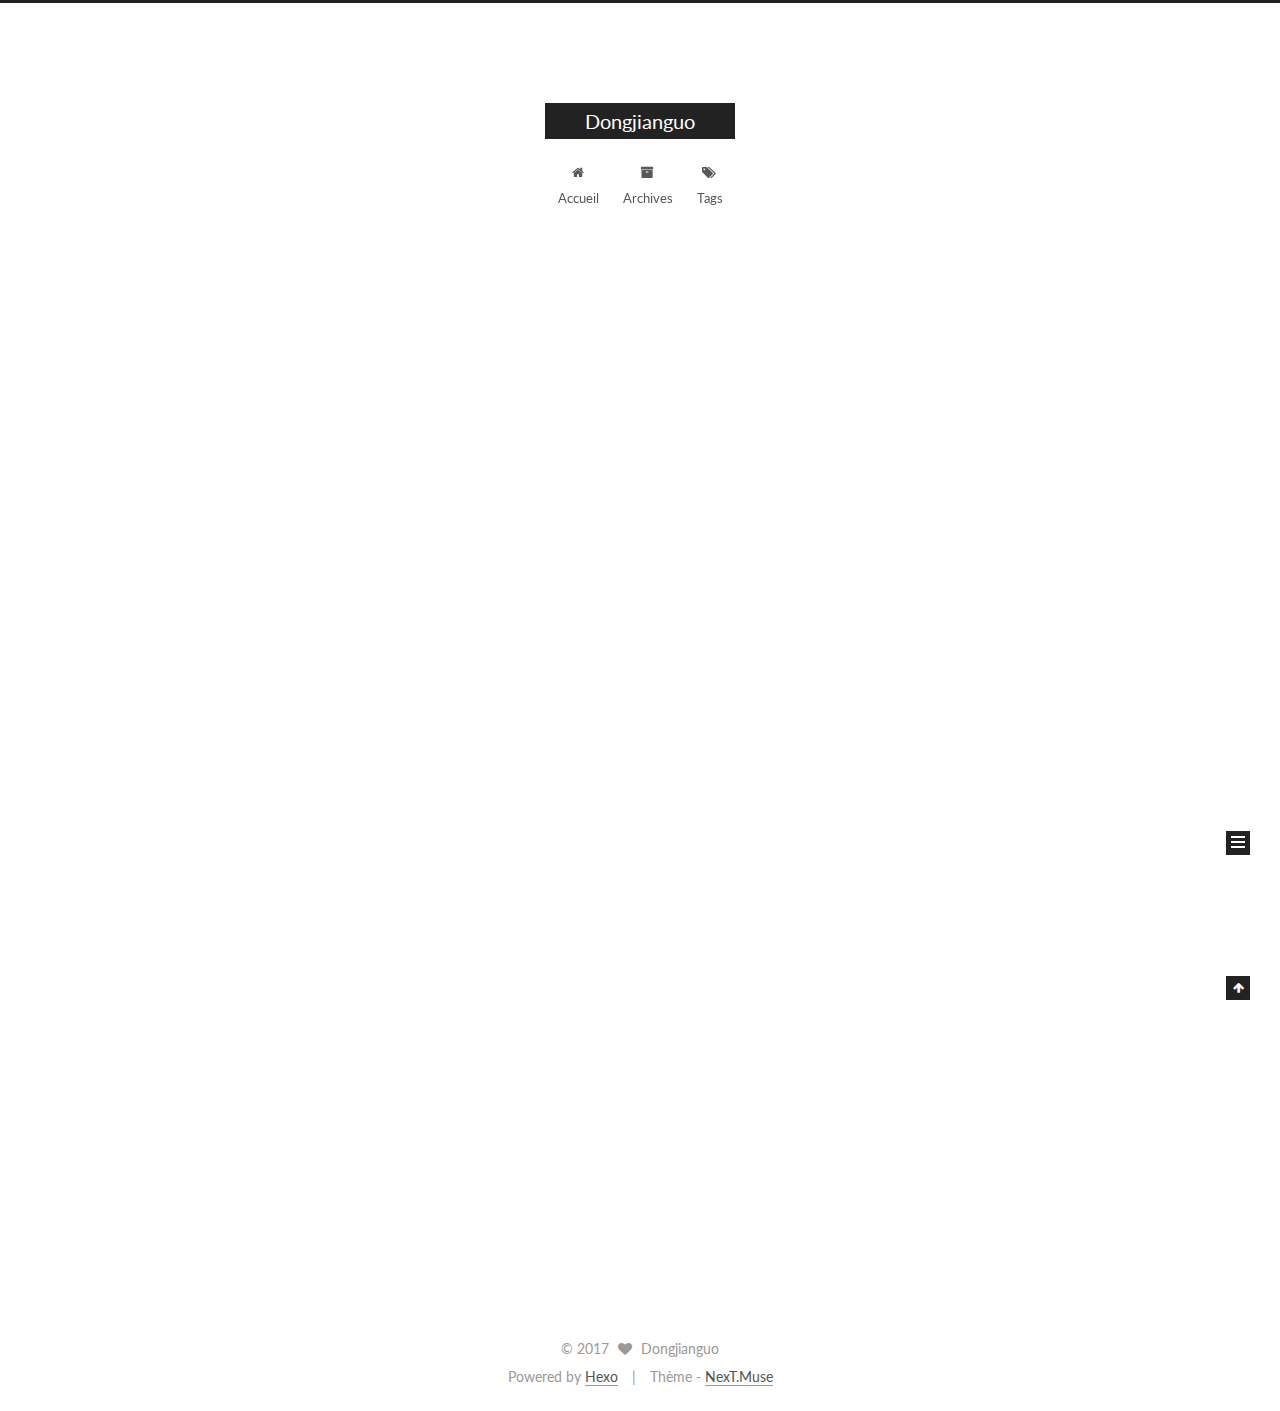
==== index.html @ 02bc2f1f "Site updated: 2017-12-22 10:39:16" ====
<!DOCTYPE html>



  


<html class="theme-next muse use-motion" lang="">
<head>
  <meta charset="UTF-8"/>
<meta http-equiv="X-UA-Compatible" content="IE=edge" />
<meta name="viewport" content="width=device-width, initial-scale=1, maximum-scale=1"/>
<meta name="theme-color" content="#222">









<meta http-equiv="Cache-Control" content="no-transform" />
<meta http-equiv="Cache-Control" content="no-siteapp" />















  
  
  <link href="/lib/fancybox/source/jquery.fancybox.css?v=2.1.5" rel="stylesheet" type="text/css" />




  
  
  
  

  
    
    
  

  

  

  

  

  
    
    
    <link href="//fonts.googleapis.com/css?family=Lato:300,300italic,400,400italic,700,700italic&subset=latin,latin-ext" rel="stylesheet" type="text/css">
  






<link href="/lib/font-awesome/css/font-awesome.min.css?v=4.6.2" rel="stylesheet" type="text/css" />

<link href="/css/main.css?v=5.1.2" rel="stylesheet" type="text/css" />


  <meta name="keywords" content="Hexo, NexT" />








  <link rel="shortcut icon" type="image/x-icon" href="/favicon.ico?v=5.1.2" />






<meta property="og:type" content="website">
<meta property="og:title" content="Dongjianguo">
<meta property="og:url" content="http://yoursite.com/index.html">
<meta property="og:site_name" content="Dongjianguo">
<meta name="twitter:card" content="summary">
<meta name="twitter:title" content="Dongjianguo">



<script type="text/javascript" id="hexo.configurations">
  var NexT = window.NexT || {};
  var CONFIG = {
    root: '/',
    scheme: 'Muse',
    sidebar: {"position":"left","display":"post","offset":12,"offset_float":12,"b2t":false,"scrollpercent":false,"onmobile":false},
    fancybox: true,
    tabs: true,
    motion: true,
    duoshuo: {
      userId: '0',
      author: 'Author'
    },
    algolia: {
      applicationID: '',
      apiKey: '',
      indexName: '',
      hits: {"per_page":10},
      labels: {"input_placeholder":"Search for Posts","hits_empty":"We didn't find any results for the search: ${query}","hits_stats":"${hits} results found in ${time} ms"}
    }
  };
</script>



  <link rel="canonical" href="http://yoursite.com/"/>





  <title>Dongjianguo</title>
  














</head>

<body itemscope itemtype="http://schema.org/WebPage" lang="">

  
  
    
  

  <div class="container sidebar-position-left 
   page-home 
 ">
    <div class="headband"></div>

    <header id="header" class="header" itemscope itemtype="http://schema.org/WPHeader">
      <div class="header-inner"><div class="site-brand-wrapper">
  <div class="site-meta ">
    

    <div class="custom-logo-site-title">
      <a href="/"  class="brand" rel="start">
        <span class="logo-line-before"><i></i></span>
        <span class="site-title">Dongjianguo</span>
        <span class="logo-line-after"><i></i></span>
      </a>
    </div>
      
        <p class="site-subtitle"></p>
      
  </div>

  <div class="site-nav-toggle">
    <button>
      <span class="btn-bar"></span>
      <span class="btn-bar"></span>
      <span class="btn-bar"></span>
    </button>
  </div>
</div>

<nav class="site-nav">
  

  
    <ul id="menu" class="menu">
      
        
        <li class="menu-item menu-item-home">
          <a href="/" rel="section">
            
              <i class="menu-item-icon fa fa-fw fa-home"></i> <br />
            
            Accueil
          </a>
        </li>
      
        
        <li class="menu-item menu-item-archives">
          <a href="/archives/" rel="section">
            
              <i class="menu-item-icon fa fa-fw fa-archive"></i> <br />
            
            Archives
          </a>
        </li>
      
        
        <li class="menu-item menu-item-tags">
          <a href="/tags/" rel="section">
            
              <i class="menu-item-icon fa fa-fw fa-tags"></i> <br />
            
            Tags
          </a>
        </li>
      

      
    </ul>
  

  
</nav>



 </div>
    </header>

    <main id="main" class="main">
      <div class="main-inner">
        <div class="content-wrap">
          <div id="content" class="content">
            
  <section id="posts" class="posts-expand">
    
      

  

  
  
  

  <article class="post post-type-normal" itemscope itemtype="http://schema.org/Article">
  
  
  
  <div class="post-block">
    <link itemprop="mainEntityOfPage" href="http://yoursite.com/2017/12/22/hello-world/">

    <span hidden itemprop="author" itemscope itemtype="http://schema.org/Person">
      <meta itemprop="name" content="Dongjianguo">
      <meta itemprop="description" content="">
      <meta itemprop="image" content="/images/avatar.gif">
    </span>

    <span hidden itemprop="publisher" itemscope itemtype="http://schema.org/Organization">
      <meta itemprop="name" content="Dongjianguo">
    </span>

    
      <header class="post-header">

        
        
          <h1 class="post-title" itemprop="name headline">
                
                <a class="post-title-link" href="/2017/12/22/hello-world/" itemprop="url">Hello World</a></h1>
        

        <div class="post-meta">
          <span class="post-time">
            
              <span class="post-meta-item-icon">
                <i class="fa fa-calendar-o"></i>
              </span>
              
                <span class="post-meta-item-text">Posté le</span>
              
              <time title="Post created" itemprop="dateCreated datePublished" datetime="2017-12-22T10:33:02+08:00">
                2017-12-22
              </time>
            

            

            
          </span>

          

          
            
          

          
          

          

          

          

        </div>
      </header>
    

    
    
    
    <div class="post-body" itemprop="articleBody">

      
      

      
        
          
            <p>Welcome to <a href="https://hexo.io/" target="_blank" rel="noopener">Hexo</a>! This is your very first post. Check <a href="https://hexo.io/docs/" target="_blank" rel="noopener">documentation</a> for more info. If you get any problems when using Hexo, you can find the answer in <a href="https://hexo.io/docs/troubleshooting.html" target="_blank" rel="noopener">troubleshooting</a> or you can ask me on <a href="https://github.com/hexojs/hexo/issues" target="_blank" rel="noopener">GitHub</a>.</p>
<h2 id="Quick-Start"><a href="#Quick-Start" class="headerlink" title="Quick Start"></a>Quick Start</h2><h3 id="Create-a-new-post"><a href="#Create-a-new-post" class="headerlink" title="Create a new post"></a>Create a new post</h3><figure class="highlight bash"><table><tr><td class="gutter"><pre><span class="line">1</span><br></pre></td><td class="code"><pre><span class="line">$ hexo new <span class="string">"My New Post"</span></span><br></pre></td></tr></table></figure>
<p>More info: <a href="https://hexo.io/docs/writing.html" target="_blank" rel="noopener">Writing</a></p>
<h3 id="Run-server"><a href="#Run-server" class="headerlink" title="Run server"></a>Run server</h3><figure class="highlight bash"><table><tr><td class="gutter"><pre><span class="line">1</span><br></pre></td><td class="code"><pre><span class="line">$ hexo server</span><br></pre></td></tr></table></figure>
<p>More info: <a href="https://hexo.io/docs/server.html" target="_blank" rel="noopener">Server</a></p>
<h3 id="Generate-static-files"><a href="#Generate-static-files" class="headerlink" title="Generate static files"></a>Generate static files</h3><figure class="highlight bash"><table><tr><td class="gutter"><pre><span class="line">1</span><br></pre></td><td class="code"><pre><span class="line">$ hexo generate</span><br></pre></td></tr></table></figure>
<p>More info: <a href="https://hexo.io/docs/generating.html" target="_blank" rel="noopener">Generating</a></p>
<h3 id="Deploy-to-remote-sites"><a href="#Deploy-to-remote-sites" class="headerlink" title="Deploy to remote sites"></a>Deploy to remote sites</h3><figure class="highlight bash"><table><tr><td class="gutter"><pre><span class="line">1</span><br></pre></td><td class="code"><pre><span class="line">$ hexo deploy</span><br></pre></td></tr></table></figure>
<p>More info: <a href="https://hexo.io/docs/deployment.html" target="_blank" rel="noopener">Deployment</a></p>

          
        
      
    </div>
    
    
    

    

    

    

    <footer class="post-footer">
      

      

      

      
      
        <div class="post-eof"></div>
      
    </footer>
  </div>
  
  
  
  </article>


    
  </section>

  


          </div>
          


          

        </div>
        
          
  
  <div class="sidebar-toggle">
    <div class="sidebar-toggle-line-wrap">
      <span class="sidebar-toggle-line sidebar-toggle-line-first"></span>
      <span class="sidebar-toggle-line sidebar-toggle-line-middle"></span>
      <span class="sidebar-toggle-line sidebar-toggle-line-last"></span>
    </div>
  </div>

  <aside id="sidebar" class="sidebar">
    
    <div class="sidebar-inner">

      

      

      <section class="site-overview sidebar-panel sidebar-panel-active">
        <div class="site-author motion-element" itemprop="author" itemscope itemtype="http://schema.org/Person">
          <img class="site-author-image" itemprop="image"
               src="/images/avatar.gif"
               alt="Dongjianguo" />
          <p class="site-author-name" itemprop="name">Dongjianguo</p>
           
              <p class="site-description motion-element" itemprop="description"></p>
          
        </div>
        <nav class="site-state motion-element">

          
            <div class="site-state-item site-state-posts">
              <a href="/archives/">
                <span class="site-state-item-count">1</span>
                <span class="site-state-item-name">articles</span>
              </a>
            </div>
          

          

          

        </nav>

        

        <div class="links-of-author motion-element">
          
        </div>

        
        

        
        

        


      </section>

      

      

    </div>
  </aside>


        
      </div>
    </main>

    <footer id="footer" class="footer">
      <div class="footer-inner">
        <div class="copyright" >
  
  &copy; 
  <span itemprop="copyrightYear">2017</span>
  <span class="with-love">
    <i class="fa fa-heart"></i>
  </span>
  <span class="author" itemprop="copyrightHolder">Dongjianguo</span>
</div>


<div class="powered-by">
  Powered by <a class="theme-link" href="https://hexo.io">Hexo</a>
</div>

<div class="theme-info">
  Thème -
  <a class="theme-link" href="https://github.com/iissnan/hexo-theme-next">
    NexT.Muse
  </a>
</div>


        

        
      </div>
    </footer>

    
      <div class="back-to-top">
        <i class="fa fa-arrow-up"></i>
        
      </div>
    

  </div>

  

<script type="text/javascript">
  if (Object.prototype.toString.call(window.Promise) !== '[object Function]') {
    window.Promise = null;
  }
</script>









  












  
  <script type="text/javascript" src="/lib/jquery/index.js?v=2.1.3"></script>

  
  <script type="text/javascript" src="/lib/fastclick/lib/fastclick.min.js?v=1.0.6"></script>

  
  <script type="text/javascript" src="/lib/jquery_lazyload/jquery.lazyload.js?v=1.9.7"></script>

  
  <script type="text/javascript" src="/lib/velocity/velocity.min.js?v=1.2.1"></script>

  
  <script type="text/javascript" src="/lib/velocity/velocity.ui.min.js?v=1.2.1"></script>

  
  <script type="text/javascript" src="/lib/fancybox/source/jquery.fancybox.pack.js?v=2.1.5"></script>


  


  <script type="text/javascript" src="/js/src/utils.js?v=5.1.2"></script>

  <script type="text/javascript" src="/js/src/motion.js?v=5.1.2"></script>



  
  

  
    <script type="text/javascript" src="/js/src/scrollspy.js?v=5.1.2"></script>
<script type="text/javascript" src="/js/src/post-details.js?v=5.1.2"></script>

  

  


  <script type="text/javascript" src="/js/src/bootstrap.js?v=5.1.2"></script>



  


  




	





  





  






  





  

  

  

  

  

  

</body>
</html>
---- css/main.css ----
/* normalize.css v3.0.2 | MIT License | git.io/normalize */
html {
  font-family: sans-serif; /* 1 */
  -ms-text-size-adjust: 100%; /* 2 */
  -webkit-text-size-adjust: 100%; /* 2 */
}
body {
  margin: 0;
}
article,
aside,
details,
figcaption,
figure,
footer,
header,
hgroup,
main,
menu,
nav,
section,
summary {
  display: block;
}
audio,
canvas,
progress,
video {
  display: inline-block; /* 1 */
  vertical-align: baseline; /* 2 */
}
audio:not([controls]) {
  display: none;
  height: 0;
}
[hidden],
template {
  display: none;
}
a {
  background-color: transparent;
}
a:active,
a:hover {
  outline: 0;
}
abbr[title] {
  border-bottom: 1px dotted;
}
b,
strong {
  font-weight: bold;
}
dfn {
  font-style: italic;
}
h1 {
  font-size: 2em;
  margin: 0.67em 0;
}
mark {
  background: #ff0;
  color: #000;
}
small {
  font-size: 80%;
}
sub,
sup {
  font-size: 75%;
  line-height: 0;
  position: relative;
  vertical-align: baseline;
}
sup {
  top: -0.5em;
}
sub {
  bottom: -0.25em;
}
img {
  border: 0;
}
svg:not(:root) {
  overflow: hidden;
}
figure {
  margin: 1em 40px;
}
hr {
  -moz-box-sizing: content-box;
  box-sizing: content-box;
  height: 0;
}
pre {
  overflow: auto;
}
code,
kbd,
pre,
samp {
  font-family: monospace, monospace;
  font-size: 1em;
}
button,
input,
optgroup,
select,
textarea {
  color: inherit; /* 1 */
  font: inherit; /* 2 */
  margin: 0; /* 3 */
}
button {
  overflow: visible;
}
button,
select {
  text-transform: none;
}
button,
html input[type="button"],
input[type="reset"],
input[type="submit"] {
  -webkit-appearance: button; /* 2 */
  cursor: pointer; /* 3 */
}
button[disabled],
html input[disabled] {
  cursor: default;
}
button::-moz-focus-inner,
input::-moz-focus-inner {
  border: 0;
  padding: 0;
}
input {
  line-height: normal;
}
input[type="checkbox"],
input[type="radio"] {
  box-sizing: border-box; /* 1 */
  padding: 0; /* 2 */
}
input[type="number"]::-webkit-inner-spin-button,
input[type="number"]::-webkit-outer-spin-button {
  height: auto;
}
input[type="search"] {
  -webkit-appearance: textfield; /* 1 */
  -moz-box-sizing: content-box;
  -webkit-box-sizing: content-box; /* 2 */
  box-sizing: content-box;
}
input[type="search"]::-webkit-search-cancel-button,
input[type="search"]::-webkit-search-decoration {
  -webkit-appearance: none;
}
fieldset {
  border: 1px solid #c0c0c0;
  margin: 0 2px;
  padding: 0.35em 0.625em 0.75em;
}
legend {
  border: 0; /* 1 */
  padding: 0; /* 2 */
}
textarea {
  overflow: auto;
}
optgroup {
  font-weight: bold;
}
table {
  border-collapse: collapse;
  border-spacing: 0;
}
td,
th {
  padding: 0;
}
::selection {
  background: #262a30;
  color: #fff;
}
body {
  position: relative;
  font-family: 'Lato', "PingFang SC", "Microsoft YaHei", sans-serif;
  font-size: 14px;
  line-height: 2;
  color: #555;
  background: #fff;
}
@media (max-width: 767px) {
  body {
    padding-right: 0 !important;
  }
}
@media (min-width: 768px) and (max-width: 991px) {
  body {
    padding-right: 0 !important;
  }
}
@media (min-width: 1600px) {
  body {
    font-size: 16px;
  }
}
h1,
h2,
h3,
h4,
h5,
h6 {
  margin: 0;
  padding: 0;
  font-weight: bold;
  line-height: 1.5;
  font-family: 'Lato', "PingFang SC", "Microsoft YaHei", sans-serif;
}
h2,
h3,
h4,
h5,
h6 {
  margin: 20px 0 15px;
}
h1 {
  font-size: 22px;
}
@media (max-width: 767px) {
  h1 {
    font-size: 18px;
  }
}
h2 {
  font-size: 20px;
}
@media (max-width: 767px) {
  h2 {
    font-size: 16px;
  }
}
h3 {
  font-size: 18px;
}
@media (max-width: 767px) {
  h3 {
    font-size: 14px;
  }
}
h4 {
  font-size: 16px;
}
@media (max-width: 767px) {
  h4 {
    font-size: 12px;
  }
}
h5 {
  font-size: 14px;
}
@media (max-width: 767px) {
  h5 {
    font-size: 10px;
  }
}
h6 {
  font-size: 12px;
}
@media (max-width: 767px) {
  h6 {
    font-size: 8px;
  }
}
p {
  margin: 0 0 20px 0;
}
a {
  color: #555;
  text-decoration: none;
  border-bottom: 1px solid #999;
  word-wrap: break-word;
}
a:hover {
  color: #222;
  border-bottom-color: #222;
}
blockquote {
  margin: 0;
  padding: 0;
}
img {
  display: block;
  margin: auto;
  max-width: 100%;
  height: auto;
}
hr {
  margin: 40px 0;
  height: 3px;
  border: none;
  background-color: #ddd;
  background-image: repeating-linear-gradient(-45deg, #fff, #fff 4px, transparent 4px, transparent 8px);
}
blockquote {
  padding: 0 15px;
  color: #666;
  border-left: 4px solid #ddd;
}
blockquote cite::before {
  content: "-";
  padding: 0 5px;
}
dt {
  font-weight: 700;
}
dd {
  margin: 0;
  padding: 0;
}
.text-left {
  text-align: left;
}
.text-center {
  text-align: center;
}
.text-right {
  text-align: right;
}
.text-justify {
  text-align: justify;
}
.text-nowrap {
  white-space: nowrap;
}
.text-lowercase {
  text-transform: lowercase;
}
.text-uppercase {
  text-transform: uppercase;
}
.text-capitalize {
  text-transform: capitalize;
}
.center-block {
  display: block;
  margin-left: auto;
  margin-right: auto;
}
.clearfix:before,
.clearfix:after {
  content: " ";
  display: table;
}
.clearfix:after {
  clear: both;
}
.pullquote {
  width: 45%;
}
.pullquote.left {
  float: left;
  margin-left: 5px;
  margin-right: 10px;
}
.pullquote.right {
  float: right;
  margin-left: 10px;
  margin-right: 5px;
}
.affix.affix.affix {
  position: fixed;
}
.translation {
  margin-top: -20px;
  font-size: 14px;
  color: #999;
}
.scrollbar-measure {
  width: 100px;
  height: 100px;
  overflow: scroll;
  position: absolute;
  top: -9999px;
}
.use-motion .motion-element {
  opacity: 0;
}
table {
  margin: 20px 0;
  width: 100%;
  border-collapse: collapse;
  border-spacing: 0;
  border: 1px solid #ddd;
  font-size: 14px;
  table-layout: fixed;
  word-wrap: break-all;
}
table>tbody>tr:nth-of-type(odd) {
  background-color: #f9f9f9;
}
table>tbody>tr:hover {
  background-color: #f5f5f5;
}
caption,
th,
td {
  padding: 8px;
  text-align: left;
  vertical-align: middle;
  font-weight: normal;
}
th,
td {
  border-bottom: 3px solid #ddd;
  border-right: 1px solid #eee;
}
th {
  padding-bottom: 10px;
  font-weight: 700;
}
td {
  border-bottom-width: 1px;
}
html,
body {
  height: 100%;
}
.container {
  position: relative;
  min-height: 100%;
}
.header-inner {
  margin: 0 auto;
  padding: 100px 0 70px;
  width: 700px;
}
@media (min-width: 1600px) {
  .container .header-inner {
    width: 900px;
  }
}
.main {
  padding-bottom: 150px;
}
.main-inner {
  margin: 0 auto;
  width: 700px;
}
@media (min-width: 1600px) {
  .container .main-inner {
    width: 900px;
  }
}
.footer {
  position: absolute;
  left: 0;
  bottom: 0;
  width: 100%;
  min-height: 50px;
}
.footer-inner {
  box-sizing: border-box;
  margin: 20px auto;
  width: 700px;
}
@media (min-width: 1600px) {
  .container .footer-inner {
    width: 900px;
  }
}
pre,
.highlight {
  overflow: auto;
  margin: 20px 0;
  padding: 0;
  font-size: 13px;
  color: #4d4d4c;
  background: #f7f7f7;
  line-height: 1.6;
}
pre,
code {
  font-family: consolas, Menlo, "PingFang SC", "Microsoft YaHei", monospace;
}
code {
  padding: 2px 4px;
  word-wrap: break-word;
  color: #555;
  background: #eee;
  border-radius: 3px;
  font-size: 13px;
}
pre code {
  padding: 0;
  color: #4d4d4c;
  background: none;
  text-shadow: none;
}
.highlight {
  border-radius: 1px;
}
.highlight pre {
  border: none;
  margin: 0;
  padding: 10px 0;
}
.highlight table {
  margin: 0;
  width: auto;
  border: none;
}
.highlight td {
  border: none;
  padding: 0;
}
.highlight figcaption {
  font-size: 1em;
  color: #4d4d4c;
  line-height: 1em;
  margin-bottom: 1em;
}
.highlight figcaption:before,
.highlight figcaption:after {
  content: " ";
  display: table;
}
.highlight figcaption:after {
  clear: both;
}
.highlight figcaption a {
  float: right;
  color: #4d4d4c;
}
.highlight figcaption a:hover {
  border-bottom-color: #4d4d4c;
}
.highlight .gutter pre {
  padding-left: 10px;
  padding-right: 10px;
  color: #869194;
  text-align: right;
  background-color: #eff2f3;
}
.highlight .code pre {
  width: 100%;
  padding-left: 10px;
  padding-right: 10px;
  background-color: #f7f7f7;
}
.highlight .line {
  height: 20px;
}
.gutter {
  -webkit-user-select: none;
  -moz-user-select: none;
  -ms-user-select: none;
  user-select: none;
}
.gist table {
  width: auto;
}
.gist table td {
  border: none;
}
pre .deletion {
  background: #fdd;
}
pre .addition {
  background: #dfd;
}
pre .meta {
  color: #8959a8;
}
pre .comment {
  color: #8e908c;
}
pre .variable,
pre .attribute,
pre .tag,
pre .regexp,
pre .ruby .constant,
pre .xml .tag .title,
pre .xml .pi,
pre .xml .doctype,
pre .html .doctype,
pre .css .id,
pre .css .class,
pre .css .pseudo {
  color: #c82829;
}
pre .number,
pre .preprocessor,
pre .built_in,
pre .literal,
pre .params,
pre .constant,
pre .command {
  color: #f5871f;
}
pre .ruby .class .title,
pre .css .rules .attribute,
pre .string,
pre .value,
pre .inheritance,
pre .header,
pre .ruby .symbol,
pre .xml .cdata,
pre .special,
pre .number,
pre .formula {
  color: #718c00;
}
pre .title,
pre .css .hexcolor {
  color: #3e999f;
}
pre .function,
pre .python .decorator,
pre .python .title,
pre .ruby .function .title,
pre .ruby .title .keyword,
pre .perl .sub,
pre .javascript .title,
pre .coffeescript .title {
  color: #4271ae;
}
pre .keyword,
pre .javascript .function {
  color: #8959a8;
}
.full-image.full-image.full-image {
  border: none;
  max-width: 100%;
  width: auto;
  margin: 20px auto;
}
@media (min-width: 992px) {
  .full-image.full-image.full-image {
    max-width: none;
    width: 110%;
    margin: 25px -5%;
  }
}
.blockquote-center,
.page-home .post-type-quote blockquote,
.page-post-detail .post-type-quote blockquote {
  position: relative;
  margin: 40px 0;
  padding: 0;
  border-left: none;
  text-align: center;
}
.blockquote-center::before,
.page-home .post-type-quote blockquote::before,
.page-post-detail .post-type-quote blockquote::before,
.blockquote-center::after,
.page-home .post-type-quote blockquote::after,
.page-post-detail .post-type-quote blockquote::after {
  position: absolute;
  content: ' ';
  display: block;
  width: 100%;
  height: 24px;
  opacity: 0.2;
  background-repeat: no-repeat;
  background-position: 0 -6px;
  background-size: 22px 22px;
}
.blockquote-center::before,
.page-home .post-type-quote blockquote::before,
.page-post-detail .post-type-quote blockquote::before {
  top: -20px;
  background-image: url("../images/quote-l.svg");
  border-top: 1px solid #ccc;
}
.blockquote-center::after,
.page-home .post-type-quote blockquote::after,
.page-post-detail .post-type-quote blockquote::after {
  bottom: -20px;
  background-image: url("../images/quote-r.svg");
  border-bottom: 1px solid #ccc;
  background-position: 100% 8px;
}
.blockquote-center p,
.page-home .post-type-quote blockquote p,
.page-post-detail .post-type-quote blockquote p,
.blockquote-center div,
.page-home .post-type-quote blockquote div,
.page-post-detail .post-type-quote blockquote div {
  text-align: center;
}
.post .post-body .group-picture img {
  box-sizing: border-box;
  padding: 0 3px;
  border: none;
}
.post .group-picture-row {
  overflow: hidden;
  margin-top: 6px;
}
.post .group-picture-row:first-child {
  margin-top: 0;
}
.post .group-picture-column {
  float: left;
}
.page-post-detail .post-body .group-picture-column {
  float: none;
  margin-top: 10px;
  width: auto !important;
}
.page-post-detail .post-body .group-picture-column img {
  margin: 0 auto;
}
.page-archive .group-picture-container {
  overflow: hidden;
}
.page-archive .group-picture-row {
  float: left;
}
.page-archive .group-picture-row:first-child {
  margin-top: 6px;
}
.page-archive .group-picture-column {
  max-width: 150px;
  max-height: 150px;
}
.post-body .note {
  position: relative;
  padding: 15px;
  margin-bottom: 20px;
  border: 1px solid #eee;
  border-left-width: 5px;
  border-radius: 3px;
}
.post-body .note h2,
.post-body .note h3,
.post-body .note h4,
.post-body .note h5,
.post-body .note h6 {
  margin-top: 0;
  margin-bottom: 0;
  border-bottom: initial;
  padding-top: 0 !important;
}
.post-body .note p:first-child,
.post-body .note ul:first-child,
.post-body .note ol:first-child,
.post-body .note table:first-child,
.post-body .note pre:first-child,
.post-body .note blockquote:first-child {
  margin-top: 0;
}
.post-body .note p:last-child,
.post-body .note ul:last-child,
.post-body .note ol:last-child,
.post-body .note table:last-child,
.post-body .note pre:last-child,
.post-body .note blockquote:last-child {
  margin-bottom: 0;
}
.post-body .note.default {
  border-left-color: #777;
}
.post-body .note.default h2,
.post-body .note.default h3,
.post-body .note.default h4,
.post-body .note.default h5,
.post-body .note.default h6 {
  color: #777;
}
.post-body .note.primary {
  border-left-color: #6f42c1;
}
.post-body .note.primary h2,
.post-body .note.primary h3,
.post-body .note.primary h4,
.post-body .note.primary h5,
.post-body .note.primary h6 {
  color: #6f42c1;
}
.post-body .note.info {
  border-left-color: #428bca;
}
.post-body .note.info h2,
.post-body .note.info h3,
.post-body .note.info h4,
.post-body .note.info h5,
.post-body .note.info h6 {
  color: #428bca;
}
.post-body .note.success {
  border-left-color: #5cb85c;
}
.post-body .note.success h2,
.post-body .note.success h3,
.post-body .note.success h4,
.post-body .note.success h5,
.post-body .note.success h6 {
  color: #5cb85c;
}
.post-body .note.warning {
  border-left-color: #f0ad4e;
}
.post-body .note.warning h2,
.post-body .note.warning h3,
.post-body .note.warning h4,
.post-body .note.warning h5,
.post-body .note.warning h6 {
  color: #f0ad4e;
}
.post-body .note.danger {
  border-left-color: #d9534f;
}
.post-body .note.danger h2,
.post-body .note.danger h3,
.post-body .note.danger h4,
.post-body .note.danger h5,
.post-body .note.danger h6 {
  color: #d9534f;
}
.post-body .label {
  display: inline;
  padding: 0 2px;
  white-space: nowrap;
}
.post-body .label.default {
  background-color: #f0f0f0;
}
.post-body .label.primary {
  background-color: #efe6f7;
}
.post-body .label.info {
  background-color: #e5f2f8;
}
.post-body .label.success {
  background-color: #e7f4e9;
}
.post-body .label.warning {
  background-color: #fcf6e1;
}
.post-body .label.danger {
  background-color: #fae8eb;
}
.post-body .tabs {
  position: relative;
  display: block;
  margin-bottom: 20px;
  padding-top: 10px;
}
.post-body .tabs ul.nav-tabs {
  margin: 0;
  padding: 0;
  display: flex;
  margin-bottom: -1px;
}
@media (max-width: 413px) {
  .post-body .tabs ul.nav-tabs {
    display: block;
    margin-bottom: 5px;
  }
}
.post-body .tabs ul.nav-tabs li.tab {
  list-style-type: none !important;
  margin: 0 0.25em 0 0;
  border-top: 3px solid transparent;
  border-left: 1px solid transparent;
  border-right: 1px solid transparent;
}
@media (max-width: 413px) {
  .post-body .tabs ul.nav-tabs li.tab {
    margin: initial;
    border-top: 1px solid transparent;
    border-left: 3px solid transparent;
    border-right: 1px solid transparent;
    border-bottom: 1px solid transparent;
  }
}
.post-body .tabs ul.nav-tabs li.tab a {
  outline: 0;
  border-bottom: initial;
  display: block;
  line-height: 1.8em;
  padding: 0.25em 0.75em;
  transition-duration: 0.2s;
  transition-timing-function: ease-out;
  transition-delay: 0s;
}
.post-body .tabs ul.nav-tabs li.tab a i {
  width: 1.285714285714286em;
}
.post-body .tabs ul.nav-tabs li.tab.active {
  border-top: 3px solid #fc6423;
  border-left: 1px solid #ddd;
  border-right: 1px solid #ddd;
  background-color: #fff;
}
@media (max-width: 413px) {
  .post-body .tabs ul.nav-tabs li.tab.active {
    border-top: 1px solid #ddd;
    border-left: 3px solid #fc6423;
    border-right: 1px solid #ddd;
    border-bottom: 1px solid #ddd;
  }
}
.post-body .tabs ul.nav-tabs li.tab.active a {
  cursor: default;
  color: #555;
}
.post-body .tabs .tab-content {
  background-color: #fff;
}
.post-body .tabs .tab-content .tab-pane {
  border: 1px solid #ddd;
  padding: 20px 20px 0 20px;
}
.post-body .tabs .tab-content .tab-pane:not(.active) {
  display: none !important;
}
.post-body .tabs .tab-content .tab-pane.active {
  display: block !important;
}
.btn {
  display: inline-block;
  padding: 0 20px;
  font-size: 14px;
  color: #fff;
  background: #222;
  border: 2px solid #222;
  text-decoration: none;
  border-radius: 0;
  transition-property: background-color;
  transition-duration: 0.2s;
  transition-timing-function: ease-in-out;
  transition-delay: 0s;
}
.btn:hover,
.post-button .btn:hover {
  border-color: #222;
  color: #222;
  background: #fff;
}
.btn-bar {
  display: block;
  width: 22px;
  height: 2px;
  background: #555;
  border-radius: 1px;
}
.btn-bar+.btn-bar {
  margin-top: 4px;
}
.pagination {
  margin: 120px 0 40px;
  text-align: center;
  border-top: 1px solid #eee;
}
.page-number-basic,
.pagination .prev,
.pagination .next,
.pagination .page-number,
.pagination .space {
  display: inline-block;
  position: relative;
  top: -1px;
  margin: 0 10px;
  padding: 0 10px;
  line-height: 30px;
}
@media (max-width: 767px) {
  .page-number-basic,
  .pagination .prev,
  .pagination .next,
  .pagination .page-number,
  .pagination .space {
    margin: 0 5px;
  }
}
.pagination .prev,
.pagination .next,
.pagination .page-number {
  border-bottom: 0;
  border-top: 1px solid #eee;
  transition-property: border-color;
  transition-duration: 0.2s;
  transition-timing-function: ease-in-out;
  transition-delay: 0s;
}
.pagination .prev:hover,
.pagination .next:hover,
.pagination .page-number:hover {
  border-top-color: #222;
}
.pagination .space {
  padding: 0;
  margin: 0;
}
.pagination .prev {
  margin-left: 0;
}
.pagination .next {
  margin-right: 0;
}
.pagination .page-number.current {
  color: #fff;
  background: #ccc;
  border-top-color: #ccc;
}
@media (max-width: 767px) {
  .pagination {
    border-top: none;
  }
  .pagination .prev,
  .pagination .next,
  .pagination .page-number {
    margin-bottom: 10px;
    border-top: 0;
    border-bottom: 1px solid #eee;
  }
  .pagination .prev:hover,
  .pagination .next:hover,
  .pagination .page-number:hover {
    border-bottom-color: #222;
  }
}
.comments {
  margin: 60px 20px 0;
}
.tag-cloud {
  text-align: center;
}
.tag-cloud a {
  display: inline-block;
  margin: 10px;
}
.back-to-top {
  box-sizing: border-box;
  position: fixed;
  bottom: -100px;
  right: 30px;
  z-index: 1050;
  padding: 0 6px;
  width: 24px;
  background: #222;
  font-size: 12px;
  opacity: 1;
  color: #fff;
  cursor: pointer;
  text-align: center;
  -webkit-transform: translateZ(0);
  transition-property: bottom;
  transition-duration: 0.2s;
  transition-timing-function: ease-in-out;
  transition-delay: 0s;
}
@media (min-width: 768px) and (max-width: 991px) {
  .back-to-top {
    display: none !important;
  }
}
@media (max-width: 767px) {
  .back-to-top {
    display: none !important;
  }
}
.back-to-top.back-to-top-on {
  bottom: 19px;
}
.header {
  background: transparent;
}
.header-inner {
  position: relative;
}
.headband {
  height: 3px;
  background: #222;
}
.site-meta {
  margin: 0;
  text-align: center;
}
@media (max-width: 767px) {
  .site-meta {
    text-align: center;
  }
}
.brand {
  position: relative;
  display: inline-block;
  padding: 0 40px;
  color: #fff;
  background: #222;
  border-bottom: none;
}
.brand:hover {
  color: #fff;
}
.logo {
  display: inline-block;
  margin-right: 5px;
  line-height: 36px;
  vertical-align: top;
}
.site-title {
  display: inline-block;
  vertical-align: top;
  line-height: 36px;
  font-size: 20px;
  font-weight: normal;
  font-family: 'Lato', "PingFang SC", "Microsoft YaHei", sans-serif;
}
.site-subtitle {
  margin-top: 10px;
  font-size: 13px;
  color: #999;
}
.use-motion .brand {
  opacity: 0;
}
.use-motion .logo,
.use-motion .site-title,
.use-motion .site-subtitle {
  opacity: 0;
  position: relative;
  top: -10px;
}
.site-nav-toggle {
  display: none;
  position: absolute;
  top: 10px;
  left: 10px;
}
@media (max-width: 767px) {
  .site-nav-toggle {
    display: block;
  }
}
.site-nav-toggle button {
  margin-top: 2px;
  padding: 9px 10px;
  background: transparent;
  border: none;
}
@media (max-width: 767px) {
  .site-nav {
    display: none;
    margin: 0 -10px;
    padding: 0 10px;
    clear: both;
    border-top: 1px solid #ddd;
  }
}
@media (min-width: 768px) and (max-width: 991px) {
  .site-nav {
    display: block !important;
  }
}
@media (min-width: 992px) {
  .site-nav {
    display: block !important;
  }
}
.menu {
  margin-top: 20px;
  padding-left: 0;
  text-align: center;
}
.menu .menu-item {
  display: inline-block;
  margin: 0 10px;
  list-style: none;
}
@media screen and (max-width: 767px) {
  .menu .menu-item {
    margin-top: 10px;
  }
}
.menu .menu-item a {
  display: block;
  font-size: 13px;
  line-height: inherit;
  border-bottom: 1px solid transparent;
  transition-property: border-color;
  transition-duration: 0.2s;
  transition-timing-function: ease-in-out;
  transition-delay: 0s;
}
.menu .menu-item a:hover {
  border-bottom-color: #222;
}
.menu .menu-item .fa {
  margin-right: 5px;
}
.use-motion .menu-item {
  opacity: 0;
}
.post-body {
  font-family: 'Lato', "PingFang SC", "Microsoft YaHei", sans-serif;
}
@media (max-width: 767px) {
  .post-body {
    word-break: break-word;
  }
}
.post-body .fancybox img {
  display: block !important;
  margin: 0 auto;
  cursor: pointer;
  cursor: zoom-in;
  cursor: -webkit-zoom-in;
}
.post-body .image-caption,
.post-body .figure .caption {
  margin: 10px auto 15px;
  text-align: center;
  font-size: 14px;
  color: #999;
  font-weight: bold;
  line-height: 1;
}
.post-sticky-flag {
  display: inline-block;
  font-size: 16px;
  -ms-transform: rotate(30deg);
  -webkit-transform: rotate(30deg);
  -moz-transform: rotate(30deg);
  -ms-transform: rotate(30deg);
  -o-transform: rotate(30deg);
  transform: rotate(30deg);
}
.posts-expand {
  padding-top: 40px;
}
@media (max-width: 767px) {
  .posts-expand {
    margin: 0 20px;
  }
  .post-body pre {
    padding: 10px;
  }
  .post-body pre .gutter pre {
    padding-right: 10px;
  }
  .post-body .highlight {
    margin-left: 0px;
    margin-right: 0px;
    padding: 0;
  }
  .post-body .highlight .gutter pre {
    padding-right: 10px;
  }
}
@media (min-width: 992px) {
  .posts-expand .post-body {
    text-align: justify;
  }
}
.posts-expand .post-body h2,
.posts-expand .post-body h3,
.posts-expand .post-body h4,
.posts-expand .post-body h5,
.posts-expand .post-body h6 {
  padding-top: 10px;
}
.posts-expand .post-body h2 .header-anchor,
.posts-expand .post-body h3 .header-anchor,
.posts-expand .post-body h4 .header-anchor,
.posts-expand .post-body h5 .header-anchor,
.posts-expand .post-body h6 .header-anchor {
  float: right;
  margin-left: 10px;
  color: #ccc;
  border-bottom-style: none;
  visibility: hidden;
}
.posts-expand .post-body h2 .header-anchor:hover,
.posts-expand .post-body h3 .header-anchor:hover,
.posts-expand .post-body h4 .header-anchor:hover,
.posts-expand .post-body h5 .header-anchor:hover,
.posts-expand .post-body h6 .header-anchor:hover {
  color: inherit;
}
.posts-expand .post-body h2:hover .header-anchor,
.posts-expand .post-body h3:hover .header-anchor,
.posts-expand .post-body h4:hover .header-anchor,
.posts-expand .post-body h5:hover .header-anchor,
.posts-expand .post-body h6:hover .header-anchor {
  visibility: visible;
}
.posts-expand .post-body ul li {
  list-style: circle;
}
.posts-expand .post-body img {
  box-sizing: border-box;
  margin: auto;
  padding: 3px;
  border: 1px solid #ddd;
}
.posts-expand .fancybox img {
  margin: 0 auto;
}
@media (max-width: 767px) {
  .posts-collapse {
    margin: 0 20px;
  }
  .posts-collapse .post-title,
  .posts-collapse .post-meta {
    display: block;
    width: auto;
    text-align: left;
  }
}
.posts-collapse {
  position: relative;
  z-index: 1010;
  margin-left: 55px;
}
.posts-collapse::after {
  content: " ";
  position: absolute;
  top: 20px;
  left: 0;
  margin-left: -2px;
  width: 4px;
  height: 100%;
  background: #f5f5f5;
  z-index: -1;
}
@media (max-width: 767px) {
  .posts-collapse {
    margin: 0 20px;
  }
}
.posts-collapse .collection-title {
  position: relative;
  margin: 60px 0;
}
.posts-collapse .collection-title h1,
.posts-collapse .collection-title h2 {
  margin-left: 20px;
}
.posts-collapse .collection-title small {
  color: #bbb;
  margin-left: 5px;
}
.posts-collapse .collection-title::before {
  content: " ";
  position: absolute;
  left: 0;
  top: 50%;
  margin-left: -4px;
  margin-top: -4px;
  width: 8px;
  height: 8px;
  background: #bbb;
  border-radius: 50%;
}
.posts-collapse .post {
  margin: 30px 0;
}
.posts-collapse .post-header {
  position: relative;
  transition-duration: 0.2s;
  transition-timing-function: ease-in-out;
  transition-delay: 0s;
  transition-property: border;
  border-bottom: 1px dashed #ccc;
}
.posts-collapse .post-header::before {
  content: " ";
  position: absolute;
  left: 0;
  top: 12px;
  width: 6px;
  height: 6px;
  margin-left: -4px;
  background: #bbb;
  border-radius: 50%;
  border: 1px solid #fff;
  transition-duration: 0.2s;
  transition-timing-function: ease-in-out;
  transition-delay: 0s;
  transition-property: background;
}
.posts-collapse .post-header:hover {
  border-bottom-color: #666;
}
.posts-collapse .post-header:hover::before {
  background: #222;
}
.posts-collapse .post-meta {
  position: absolute;
  font-size: 12px;
  left: 20px;
  top: 5px;
}
.posts-collapse .post-comments-count {
  display: none;
}
.posts-collapse .post-title {
  margin-left: 60px;
  font-size: 16px;
  font-weight: normal;
  line-height: inherit;
}
.posts-collapse .post-title::after {
  margin-left: 3px;
  opacity: 0.6;
}
.posts-collapse .post-title a {
  color: #666;
  border-bottom: none;
}
.page-home .post-type-quote .post-header,
.page-post-detail .post-type-quote .post-header,
.page-home .post-type-quote .post-tags,
.page-post-detail .post-type-quote .post-tags {
  display: none;
}
.posts-expand .post-title {
  font-size: 26px;
  text-align: center;
  word-break: break-word;
  font-weight: 400;
}
@media (max-width: 767px) {
  .posts-expand .post-title {
    font-size: 22px;
  }
}
.posts-expand .post-title-link {
  display: inline-block;
  position: relative;
  color: #555;
  border-bottom: none;
  line-height: 1.2;
  vertical-align: top;
}
.posts-expand .post-title-link::before {
  content: "";
  position: absolute;
  width: 100%;
  height: 2px;
  bottom: 0;
  left: 0;
  background-color: #000;
  visibility: hidden;
  -webkit-transform: scaleX(0);
  -moz-transform: scaleX(0);
  -ms-transform: scaleX(0);
  -o-transform: scaleX(0);
  transform: scaleX(0);
  transition-duration: 0.2s;
  transition-timing-function: ease-in-out;
  transition-delay: 0s;
}
.posts-expand .post-title-link:hover::before {
  visibility: visible;
  -webkit-transform: scaleX(1);
  -moz-transform: scaleX(1);
  -ms-transform: scaleX(1);
  -o-transform: scaleX(1);
  transform: scaleX(1);
}
.posts-expand .post-title-link .fa {
  font-size: 16px;
}
.posts-expand .post-meta {
  margin: 3px 0 60px 0;
  color: #999;
  font-family: 'Lato', "PingFang SC", "Microsoft YaHei", sans-serif;
  font-size: 12px;
  text-align: center;
}
.posts-expand .post-meta .post-category-list {
  display: inline-block;
  margin: 0;
  padding: 3px;
}
.posts-expand .post-meta .post-category-list-link {
  color: #999;
}
.posts-expand .post-meta .post-description {
  font-size: 14px;
  margin-top: 2px;
}
.post-wordcount {
  display: inline-block;
}
.post-meta-divider {
  margin: 0 0.5em;
}
.post-meta-item-icon {
  margin-right: 3px;
}
@media (min-width: 768px) and (max-width: 991px) {
  .post-meta-item-icon {
    display: inline-block;
  }
}
@media (max-width: 767px) {
  .post-meta-item-icon {
    display: inline-block;
  }
}
@media (min-width: 768px) and (max-width: 991px) {
  .post-meta-item-text {
    display: none;
  }
}
@media (max-width: 767px) {
  .post-meta-item-text {
    display: none;
  }
}
@media (max-width: 767px) {
  .posts-expand .post-comments-count {
    display: none;
  }
}
.post-button {
  margin-top: 50px;
}
.post-button .btn {
  color: #fff;
  font-size: 14px;
  background: #222;
  border-radius: 0;
  line-height: 2;
  margin: 0 4px 8px 4px;
}
.post-button .fa-fw {
  width: 1.285714285714286em;
  text-align: left;
}
.posts-expand .post-tags {
  margin-top: 40px;
  text-align: center;
}
.posts-expand .post-tags a {
  display: inline-block;
  margin-right: 10px;
  font-size: 13px;
}
.post-nav {
  display: table;
  margin-top: 15px;
  width: 100%;
  border-top: 1px solid #eee;
}
.post-nav-divider {
  display: table-cell;
  width: 10%;
}
.post-nav-item {
  display: table-cell;
  padding: 10px 0 0 0;
  width: 45%;
  vertical-align: top;
}
.post-nav-item a {
  position: relative;
  display: block;
  line-height: 25px;
  font-size: 14px;
  color: #555;
  border-bottom: none;
}
.post-nav-item a:hover {
  color: #222;
  border-bottom: none;
}
.post-nav-item a:active {
  top: 2px;
}
.post-nav-item .fa {
  position: absolute;
  top: 8px;
  left: 0;
  font-size: 12px;
}
.post-nav-next a {
  padding-left: 15px;
}
.post-nav-prev {
  text-align: right;
}
.post-nav-prev a {
  padding-right: 15px;
}
.post-nav-prev .fa {
  right: 0;
  left: auto;
}
.posts-expand .post-eof {
  display: block;
  margin: 80px auto 60px;
  width: 8%;
  height: 1px;
  background: #ccc;
  text-align: center;
}
.post:last-child .post-eof.post-eof.post-eof {
  display: none;
}
.post-gallery {
  display: table;
  table-layout: fixed;
  width: 100%;
  border-collapse: separate;
}
.post-gallery-row {
  display: table-row;
}
.post-gallery .post-gallery-img {
  display: table-cell;
  text-align: center;
  vertical-align: middle;
  border: none;
}
.post-gallery .post-gallery-img img {
  max-width: 100%;
  max-height: 100%;
  border: none;
}
.fancybox-close,
.fancybox-close:hover {
  border: none;
}
.rtl.post-body p,
.rtl.post-body a,
.rtl.post-body h1,
.rtl.post-body h2,
.rtl.post-body h3,
.rtl.post-body h4,
.rtl.post-body h5,
.rtl.post-body h6,
.rtl.post-body li,
.rtl.post-body ul,
.rtl.post-body ol {
  direction: rtl;
  font-family: UKIJ Ekran;
}
.rtl.post-title {
  font-family: UKIJ Ekran;
}
.sidebar {
  position: fixed;
  right: 0;
  top: 0;
  bottom: 0;
  width: 0;
  z-index: 1040;
  box-shadow: inset 0 2px 6px #000;
  background: #222;
  -webkit-transform: translateZ(0);
}
.sidebar a {
  color: #999;
  border-bottom-color: #555;
}
.sidebar a:hover {
  color: #eee;
}
@media (min-width: 768px) and (max-width: 991px) {
  .sidebar {
    display: none !important;
  }
}
@media (max-width: 767px) {
  .sidebar {
    display: none !important;
  }
}
.sidebar-inner {
  position: relative;
  padding: 20px 10px;
  color: #999;
  text-align: center;
}
.sidebar-toggle {
  position: fixed;
  right: 30px;
  bottom: 45px;
  width: 14px;
  height: 14px;
  padding: 5px;
  background: #222;
  line-height: 0;
  z-index: 1050;
  cursor: pointer;
  -webkit-transform: translateZ(0);
}
@media (min-width: 768px) and (max-width: 991px) {
  .sidebar-toggle {
    display: none !important;
  }
}
@media (max-width: 767px) {
  .sidebar-toggle {
    display: none !important;
  }
}
.sidebar-toggle-line {
  position: relative;
  display: inline-block;
  vertical-align: top;
  height: 2px;
  width: 100%;
  background: #fff;
  margin-top: 3px;
}
.sidebar-toggle-line:first-child {
  margin-top: 0;
}
.site-author-image {
  display: block;
  margin: 0 auto;
  padding: 2px;
  max-width: 96px;
  height: auto;
  border: 2px solid #333;
}
.site-author-name {
  margin: 5px 0 0;
  text-align: center;
  color: #f5f5f5;
  font-weight: normal;
}
.site-description {
  margin-top: 5px;
  text-align: center;
  font-size: 14px;
  color: #999;
}
.site-state {
  overflow: hidden;
  line-height: 1.4;
  white-space: nowrap;
  text-align: center;
}
.site-state-item {
  display: inline-block;
  padding: 0 15px;
  border-left: 1px solid #333;
}
.site-state-item:first-child {
  border-left: none;
}
.site-state-item a {
  border-bottom: none;
}
.site-state-item-count {
  display: block;
  text-align: center;
  color: inherit;
  font-weight: 600;
  font-size: 18px;
}
.site-state-item-name {
  font-size: 13px;
  color: inherit;
}
.feed-link {
  margin-top: 20px;
}
.feed-link a {
  display: inline-block;
  padding: 0 15px;
  color: #fc6423;
  border: 1px solid #fc6423;
  border-radius: 4px;
}
.feed-link a i {
  color: #fc6423;
  font-size: 14px;
}
.feed-link a:hover {
  color: #fff;
  background: #fc6423;
}
.feed-link a:hover i {
  color: #fff;
}
.links-of-author {
  margin-top: 20px;
  display: flex;
  flex-wrap: wrap;
  justify-content: center;
}
.links-of-author a {
  display: inline-block;
  vertical-align: middle;
  margin-right: 10px;
  margin-bottom: 10px;
  border-bottom-color: #555;
  font-size: 13px;
}
.links-of-author a:before {
  display: inline-block;
  vertical-align: middle;
  margin-right: 3px;
  content: " ";
  width: 4px;
  height: 4px;
  border-radius: 50%;
  background: #b9ad04;
}
.links-of-blogroll {
  font-size: 13px;
}
.links-of-blogroll-title {
  margin-top: 20px;
  font-size: 14px;
  font-weight: 600;
}
.links-of-blogroll-list {
  margin: 0;
  padding: 0;
  list-style: none;
}
.links-of-blogroll-item {
  padding: 2px 10px;
}
.sidebar-nav {
  margin: 0 0 20px;
  padding-left: 0;
}
.sidebar-nav li {
  display: inline-block;
  cursor: pointer;
  border-bottom: 1px solid transparent;
  font-size: 14px;
  color: #555;
}
.sidebar-nav li:hover {
  color: #f5f5f5;
}
.page-post-detail .sidebar-nav-toc {
  padding: 0 5px;
}
.page-post-detail .sidebar-nav-overview {
  margin-left: 10px;
}
.sidebar-nav .sidebar-nav-active {
  color: #87daff;
  border-bottom-color: #87daff;
}
.sidebar-nav .sidebar-nav-active:hover {
  color: #87daff;
}
.sidebar-panel {
  display: none;
}
.sidebar-panel-active {
  display: block;
}
.post-toc-empty {
  font-size: 14px;
  color: #666;
}
.post-toc-wrap {
  overflow: hidden;
}
.post-toc {
  overflow: auto;
}
.post-toc ol {
  margin: 0;
  padding: 0 2px 5px 10px;
  text-align: left;
  list-style: none;
  font-size: 14px;
}
.post-toc ol > ol {
  padding-left: 0;
}
.post-toc ol a {
  transition-duration: 0.2s;
  transition-timing-function: ease-in-out;
  transition-delay: 0s;
  transition-property: all;
  color: #999;
  border-bottom-color: #555;
}
.post-toc ol a:hover {
  color: #ccc;
  border-bottom-color: #ccc;
}
.post-toc .nav-item {
  overflow: hidden;
  text-overflow: ellipsis;
  white-space: nowrap;
  line-height: 1.8;
}
.post-toc .nav .nav-child {
  display: none;
}
.post-toc .nav .active > .nav-child {
  display: block;
}
.post-toc .nav .active-current > .nav-child {
  display: block;
}
.post-toc .nav .active-current > .nav-child > .nav-item {
  display: block;
}
.post-toc .nav .active > a {
  color: #87daff;
  border-bottom-color: #87daff;
}
.post-toc .nav .active-current > a {
  color: #87daff;
}
.post-toc .nav .active-current > a:hover {
  color: #87daff;
}
.footer {
  font-size: 14px;
  color: #999;
}
.footer img {
  border: none;
}
.footer-inner {
  text-align: center;
}
.with-love {
  display: inline-block;
  margin: 0 5px;
}
.powered-by,
.theme-info {
  display: inline-block;
}
.powered-by {
  margin-right: 10px;
}
.powered-by::after {
  content: "|";
  padding-left: 10px;
}
.cc-license {
  margin-top: 10px;
  text-align: center;
}
.cc-license .cc-opacity {
  opacity: 0.7;
  border-bottom: none;
}
.cc-license .cc-opacity:hover {
  opacity: 0.9;
}
.cc-license img {
  display: inline-block;
}
.theme-next #ds-thread #ds-reset {
  color: #555;
}
.theme-next #ds-thread #ds-reset .ds-replybox {
  margin-bottom: 30px;
}
.theme-next #ds-thread #ds-reset .ds-replybox .ds-avatar,
.theme-next #ds-reset .ds-avatar img {
  box-shadow: none;
}
.theme-next #ds-thread #ds-reset .ds-textarea-wrapper {
  border-color: #c7d4e1;
  background: none;
  border-top-right-radius: 3px;
  border-top-left-radius: 3px;
}
.theme-next #ds-thread #ds-reset .ds-textarea-wrapper textarea {
  height: 60px;
}
.theme-next #ds-reset .ds-rounded-top {
  border-radius: 0;
}
.theme-next #ds-thread #ds-reset .ds-post-toolbar {
  box-sizing: border-box;
  border: 1px solid #c7d4e1;
  background: #f6f8fa;
}
.theme-next #ds-thread #ds-reset .ds-post-options {
  height: 40px;
  border: none;
  background: none;
}
.theme-next #ds-thread #ds-reset .ds-toolbar-buttons {
  top: 11px;
}
.theme-next #ds-thread #ds-reset .ds-sync {
  top: 5px;
}
.theme-next #ds-thread #ds-reset .ds-post-button {
  top: 4px;
  right: 5px;
  width: 90px;
  height: 30px;
  border: 1px solid #c5ced7;
  border-radius: 3px;
  background-image: linear-gradient(#fbfbfc, #f5f7f9);
  color: #60676d;
}
.theme-next #ds-thread #ds-reset .ds-post-button:hover {
  background-position: 0 -30px;
  color: #60676d;
}
.theme-next #ds-thread #ds-reset .ds-comments-info {
  padding: 10px 0;
}
.theme-next #ds-thread #ds-reset .ds-sort {
  display: none;
}
.theme-next #ds-thread #ds-reset li.ds-tab a.ds-current {
  border: none;
  background: #f6f8fa;
  color: #60676d;
}
.theme-next #ds-thread #ds-reset li.ds-tab a.ds-current:hover {
  background-color: #e9f0f7;
  color: #60676d;
}
.theme-next #ds-thread #ds-reset li.ds-tab a {
  border-radius: 2px;
  padding: 5px;
}
.theme-next #ds-thread #ds-reset .ds-login-buttons p {
  color: #999;
  line-height: 36px;
}
.theme-next #ds-thread #ds-reset .ds-login-buttons .ds-service-list li {
  height: 28px;
}
.theme-next #ds-thread #ds-reset .ds-service-list a {
  background: none;
  padding: 5px;
  border: 1px solid;
  border-radius: 3px;
  text-align: center;
}
.theme-next #ds-thread #ds-reset .ds-service-list a:hover {
  color: #fff;
  background: #666;
}
.theme-next #ds-thread #ds-reset .ds-service-list .ds-weibo {
  color: #fc9b00;
  border-color: #fc9b00;
}
.theme-next #ds-thread #ds-reset .ds-service-list .ds-weibo:hover {
  background: #fc9b00;
}
.theme-next #ds-thread #ds-reset .ds-service-list .ds-qq {
  color: #60a3ec;
  border-color: #60a3ec;
}
.theme-next #ds-thread #ds-reset .ds-service-list .ds-qq:hover {
  background: #60a3ec;
}
.theme-next #ds-thread #ds-reset .ds-service-list .ds-renren {
  color: #2e7ac4;
  border-color: #2e7ac4;
}
.theme-next #ds-thread #ds-reset .ds-service-list .ds-renren:hover {
  background: #2e7ac4;
}
.theme-next #ds-thread #ds-reset .ds-service-list .ds-douban {
  color: #37994c;
  border-color: #37994c;
}
.theme-next #ds-thread #ds-reset .ds-service-list .ds-douban:hover {
  background: #37994c;
}
.theme-next #ds-thread #ds-reset .ds-service-list .ds-kaixin {
  color: #fef20d;
  border-color: #fef20d;
}
.theme-next #ds-thread #ds-reset .ds-service-list .ds-kaixin:hover {
  background: #fef20d;
}
.theme-next #ds-thread #ds-reset .ds-service-list .ds-netease {
  color: #f00;
  border-color: #f00;
}
.theme-next #ds-thread #ds-reset .ds-service-list .ds-netease:hover {
  background: #f00;
}
.theme-next #ds-thread #ds-reset .ds-service-list .ds-sohu {
  color: #ffcb05;
  border-color: #ffcb05;
}
.theme-next #ds-thread #ds-reset .ds-service-list .ds-sohu:hover {
  background: #ffcb05;
}
.theme-next #ds-thread #ds-reset .ds-service-list .ds-baidu {
  color: #2831e0;
  border-color: #2831e0;
}
.theme-next #ds-thread #ds-reset .ds-service-list .ds-baidu:hover {
  background: #2831e0;
}
.theme-next #ds-thread #ds-reset .ds-service-list .ds-google {
  color: #166bec;
  border-color: #166bec;
}
.theme-next #ds-thread #ds-reset .ds-service-list .ds-google:hover {
  background: #166bec;
}
.theme-next #ds-thread #ds-reset .ds-service-list .ds-weixin {
  color: #00ce0d;
  border-color: #00ce0d;
}
.theme-next #ds-thread #ds-reset .ds-service-list .ds-weixin:hover {
  background: #00ce0d;
}
.theme-next #ds-thread #ds-reset .ds-service-list .ds-more-services {
  border: none;
}
.theme-next #ds-thread #ds-reset .ds-service-list .ds-more-services:hover {
  background: none;
}
.theme-next #ds-reset .duoshuo-ua-admin {
  display: inline-block;
  color: #f00;
}
.theme-next #ds-reset .duoshuo-ua-platform,
.theme-next #ds-reset .duoshuo-ua-browser {
  color: #ccc;
}
.theme-next #ds-reset .duoshuo-ua-platform .fa,
.theme-next #ds-reset .duoshuo-ua-browser .fa {
  display: inline-block;
  margin-right: 3px;
}
.theme-next #ds-reset .duoshuo-ua-separator {
  display: inline-block;
  margin-left: 5px;
}
.theme-next .this_ua {
  background-color: #ccc !important;
  border-radius: 4px;
  padding: 0 5px !important;
  margin: 1px 1px !important;
  border: 1px solid #bbb !important;
  color: #fff;
  display: inline-block !important;
}
.theme-next .this_ua.admin {
  background-color: #d9534f !important;
  border-color: #d9534f !important;
}
.theme-next .this_ua.platform.iOS,
.theme-next .this_ua.platform.Mac,
.theme-next .this_ua.platform.Windows {
  background-color: #39b3d7 !important;
  border-color: #46b8da !important;
}
.theme-next .this_ua.platform.Linux {
  background-color: #3a3a3a !important;
  border-color: #1f1f1f !important;
}
.theme-next .this_ua.platform.Android {
  background-color: #00c47d !important;
  border-color: #01b171 !important;
}
.theme-next .this_ua.browser.Mobile,
.theme-next .this_ua.browser.Chrome {
  background-color: #5cb85c !important;
  border-color: #4cae4c !important;
}
.theme-next .this_ua.browser.Firefox {
  background-color: #f0ad4e !important;
  border-color: #eea236 !important;
}
.theme-next .this_ua.browser.Maxthon,
.theme-next .this_ua.browser.IE {
  background-color: #428bca !important;
  border-color: #357ebd !important;
}
.theme-next .this_ua.browser.baidu,
.theme-next .this_ua.browser.UCBrowser,
.theme-next .this_ua.browser.Opera {
  background-color: #d9534f !important;
  border-color: #d43f3a !important;
}
.theme-next .this_ua.browser.Android,
.theme-next .this_ua.browser.QQBrowser {
  background-color: #78ace9 !important;
  border-color: #4cae4c !important;
}
.post-spread {
  margin-top: 20px;
  text-align: center;
}
.jiathis_style {
  display: inline-block;
}
.jiathis_style a {
  border: none;
}
.fa {
  font-family: FontAwesome !important;
}
.post-spread {
  margin-top: 20px;
  text-align: center;
}
.bdshare-slide-button-box a {
  border: none;
}
.bdsharebuttonbox {
  display: inline-block;
}
.bdsharebuttonbox a {
  border: none;
}
.local-search-pop-overlay {
  position: fixed;
  width: 100%;
  height: 100%;
  top: 0;
  left: 0;
  z-index: 2080;
  background-color: rgba(0,0,0,0.3);
}
.local-search-popup {
  display: none;
  position: fixed;
  top: 10%;
  left: 50%;
  margin-left: -350px;
  width: 700px;
  height: 80%;
  padding: 0;
  background: #fff;
  color: #333;
  z-index: 9999;
  border-radius: 5px;
}
@media (max-width: 767px) {
  .local-search-popup {
    padding: 0;
    top: 0;
    left: 0;
    margin: 0;
    width: 100%;
    height: 100%;
    border-radius: 0;
  }
}
.local-search-popup ul.search-result-list {
  padding: 0;
  margin: 0 5px;
}
.local-search-popup p.search-result {
  border-bottom: 1px dashed #ccc;
  padding: 5px 0;
}
.local-search-popup a.search-result-title {
  font-weight: bold;
  font-size: 16px;
}
.local-search-popup .search-keyword {
  border-bottom: 1px dashed #f00;
  font-weight: bold;
  color: #f00;
}
.local-search-popup .local-search-header {
  padding: 5px;
  height: 36px;
  background: #f5f5f5;
  border-top-left-radius: 5px;
  border-top-right-radius: 5px;
}
.local-search-popup #local-search-result {
  overflow: auto;
  position: relative;
  padding: 5px 25px;
  height: calc(100% - 55px);
}
.local-search-popup .local-search-input-wrapper {
  display: inline-block;
  width: calc(100% - 90px);
  height: 36px;
  line-height: 36px;
  padding: 0 5px;
}
.local-search-popup .local-search-input-wrapper input {
  padding: 8px 0;
  height: 20px;
  display: block;
  width: 100%;
  outline: none;
  border: none;
  background: transparent;
  vertical-align: middle;
}
.local-search-popup .search-icon,
.local-search-popup .popup-btn-close {
  display: inline-block;
  font-size: 18px;
  color: #999;
  height: 36px;
  width: 18px;
  padding-left: 10px;
  padding-right: 10px;
}
.local-search-popup .search-icon {
  float: left;
}
.local-search-popup .popup-btn-close {
  border-left: 1px solid #eee;
  float: right;
  cursor: pointer;
}
.local-search-popup #no-result {
  position: absolute;
  left: 50%;
  top: 50%;
  -webkit-transform: translate(-50%, -50%);
  -webkit-transform: translate(-50%, -50%);
  -moz-transform: translate(-50%, -50%);
  -ms-transform: translate(-50%, -50%);
  -o-transform: translate(-50%, -50%);
  transform: translate(-50%, -50%);
  color: #ccc;
}
.site-uv,
.site-pv,
.page-pv {
  display: inline-block;
}
.site-uv .busuanzi-value,
.site-pv .busuanzi-value,
.page-pv .busuanzi-value {
  margin: 0 5px;
}
.site-uv {
  margin-right: 10px;
}
.site-uv::after {
  content: "|";
  padding-left: 10px;
}
.use-motion .post {
  opacity: 0;
}
.page-archive .archive-page-counter {
  position: relative;
  top: 3px;
  left: 20px;
}
@media (max-width: 767px) {
  .page-archive .archive-page-counter {
    top: 5px;
  }
}
.page-archive .posts-collapse .archive-move-on {
  position: absolute;
  top: 11px;
  left: 0;
  margin-left: -6px;
  width: 10px;
  height: 10px;
  opacity: 0.5;
  background: #555;
  border: 1px solid #fff;
  border-radius: 50%;
}
.category-all-page .category-all-title {
  text-align: center;
}
.category-all-page .category-all {
  margin-top: 20px;
}
.category-all-page .category-list {
  margin: 0;
  padding: 0;
  list-style: none;
}
.category-all-page .category-list-item {
  margin: 5px 10px;
}
.category-all-page .category-list-count {
  color: #bbb;
}
.category-all-page .category-list-count:before {
  display: inline;
  content: " (";
}
.category-all-page .category-list-count:after {
  display: inline;
  content: ") ";
}
.category-all-page .category-list-child {
  padding-left: 10px;
}
#schedule ul#event-list {
  padding-left: 30px;
}
#schedule ul#event-list hr {
  margin: 20px 0 45px 0 !important;
  background: #222;
}
#schedule ul#event-list hr:after {
  display: inline-block;
  content: 'NOW';
  background: #222;
  color: #fff;
  font-weight: bold;
  text-align: right;
  padding: 0 5px;
}
#schedule ul#event-list li.event {
  margin: 20px 0px;
  background: #f9f9f9;
  padding-left: 10px;
  min-height: 40px;
}
#schedule ul#event-list li.event h2.event-summary {
  margin: 0;
  padding-bottom: 3px;
}
#schedule ul#event-list li.event h2.event-summary:before {
  display: inline-block;
  font-family: FontAwesome;
  font-size: 8px;
  content: '\f111';
  vertical-align: middle;
  margin-right: 25px;
  color: #bbb;
}
#schedule ul#event-list li.event span.event-relative-time {
  display: inline-block;
  font-size: 12px;
  font-weight: 400;
  padding-left: 12px;
  color: #bbb;
}
#schedule ul#event-list li.event span.event-details {
  display: block;
  color: #bbb;
  margin-left: 56px;
  padding-top: 3px;
  padding-bottom: 6px;
  text-indent: -24px;
  line-height: 18px;
}
#schedule ul#event-list li.event span.event-details:before {
  text-indent: 0;
  display: inline-block;
  width: 14px;
  font-family: FontAwesome;
  text-align: center;
  margin-right: 9px;
  color: #bbb;
}
#schedule ul#event-list li.event span.event-details.event-location:before {
  content: '\f041';
}
#schedule ul#event-list li.event span.event-details.event-duration:before {
  content: '\f017';
}
#schedule ul#event-list li.event-past {
  background: #fcfcfc;
}
#schedule ul#event-list li.event-past > * {
  opacity: 0.6;
}
#schedule ul#event-list li.event-past h2.event-summary {
  color: #bbb;
}
#schedule ul#event-list li.event-past h2.event-summary:before {
  color: #dfdfdf;
}
#schedule ul#event-list li.event-now {
  background: #222;
  color: #fff;
  padding: 15px 0 15px 10px;
}
#schedule ul#event-list li.event-now h2.event-summary:before {
  -webkit-transform: scale(1.2);
  -moz-transform: scale(1.2);
  -ms-transform: scale(1.2);
  -o-transform: scale(1.2);
  transform: scale(1.2);
  color: #fff;
  animation: dot-flash 1s alternate infinite ease-in-out;
}
#schedule ul#event-list li.event-now * {
  color: #fff !important;
}
@-moz-keyframes dot-flash {
  from {
    opacity: 1;
    -webkit-transform: scale(1.1);
    -moz-transform: scale(1.1);
    -ms-transform: scale(1.1);
    -o-transform: scale(1.1);
    transform: scale(1.1);
  }
  to {
    opacity: 0;
    -webkit-transform: scale(1);
    -moz-transform: scale(1);
    -ms-transform: scale(1);
    -o-transform: scale(1);
    transform: scale(1);
  }
}
@-webkit-keyframes dot-flash {
  from {
    opacity: 1;
    -webkit-transform: scale(1.1);
    -moz-transform: scale(1.1);
    -ms-transform: scale(1.1);
    -o-transform: scale(1.1);
    transform: scale(1.1);
  }
  to {
    opacity: 0;
    -webkit-transform: scale(1);
    -moz-transform: scale(1);
    -ms-transform: scale(1);
    -o-transform: scale(1);
    transform: scale(1);
  }
}
@-o-keyframes dot-flash {
  from {
    opacity: 1;
    -webkit-transform: scale(1.1);
    -moz-transform: scale(1.1);
    -ms-transform: scale(1.1);
    -o-transform: scale(1.1);
    transform: scale(1.1);
  }
  to {
    opacity: 0;
    -webkit-transform: scale(1);
    -moz-transform: scale(1);
    -ms-transform: scale(1);
    -o-transform: scale(1);
    transform: scale(1);
  }
}
@keyframes dot-flash {
  from {
    opacity: 1;
    -webkit-transform: scale(1.1);
    -moz-transform: scale(1.1);
    -ms-transform: scale(1.1);
    -o-transform: scale(1.1);
    transform: scale(1.1);
  }
  to {
    opacity: 0;
    -webkit-transform: scale(1);
    -moz-transform: scale(1);
    -ms-transform: scale(1);
    -o-transform: scale(1);
    transform: scale(1);
  }
}
.page-post-detail .sidebar-toggle-line {
  background: #87daff;
}
.page-post-detail .comments {
  overflow: hidden;
}
@media (max-width: 767px) {
  .header-inner,
  .container .main-inner,
  .footer-inner {
    width: auto;
  }
}
embed {
  display: block;
  margin: 0px auto 25px auto;
}
.custom-logo .site-meta-headline {
  text-align: center;
}
.custom-logo .brand {
  background: none;
}
.custom-logo .site-title {
  margin: 10px auto 0;
  font-size: 24px;
  color: #222;
}
.custom-logo .site-title a {
  border: none;
}
.custom-logo-image {
  margin: 0 auto;
  padding: 5px;
  max-width: 150px;
  background: #fff;
}
@media (max-width: 767px) {
  .site-nav {
    position: absolute;
    left: 0;
    top: 52px;
    margin: 0;
    width: 100%;
    padding: 0;
    background: #fff;
    border-bottom: 1px solid #ddd;
    z-index: 1;
  }
}
@media (max-width: 767px) {
  .menu {
    text-align: left;
  }
}
@media (max-width: 767px) {
  .menu .menu-item {
    display: block;
    margin: 0 10px;
    vertical-align: top;
  }
}
@media (max-width: 767px) {
  .menu .menu-item br {
    display: none;
  }
}
@media (max-width: 767px) {
  .menu .menu-item a {
    padding: 5px 10px;
  }
}
.menu .menu-item .fa {
  margin-right: 0;
}
.site-search form {
  display: none;
}
.links-of-blogroll-inline .links-of-blogroll-item {
  display: inline-block;
}
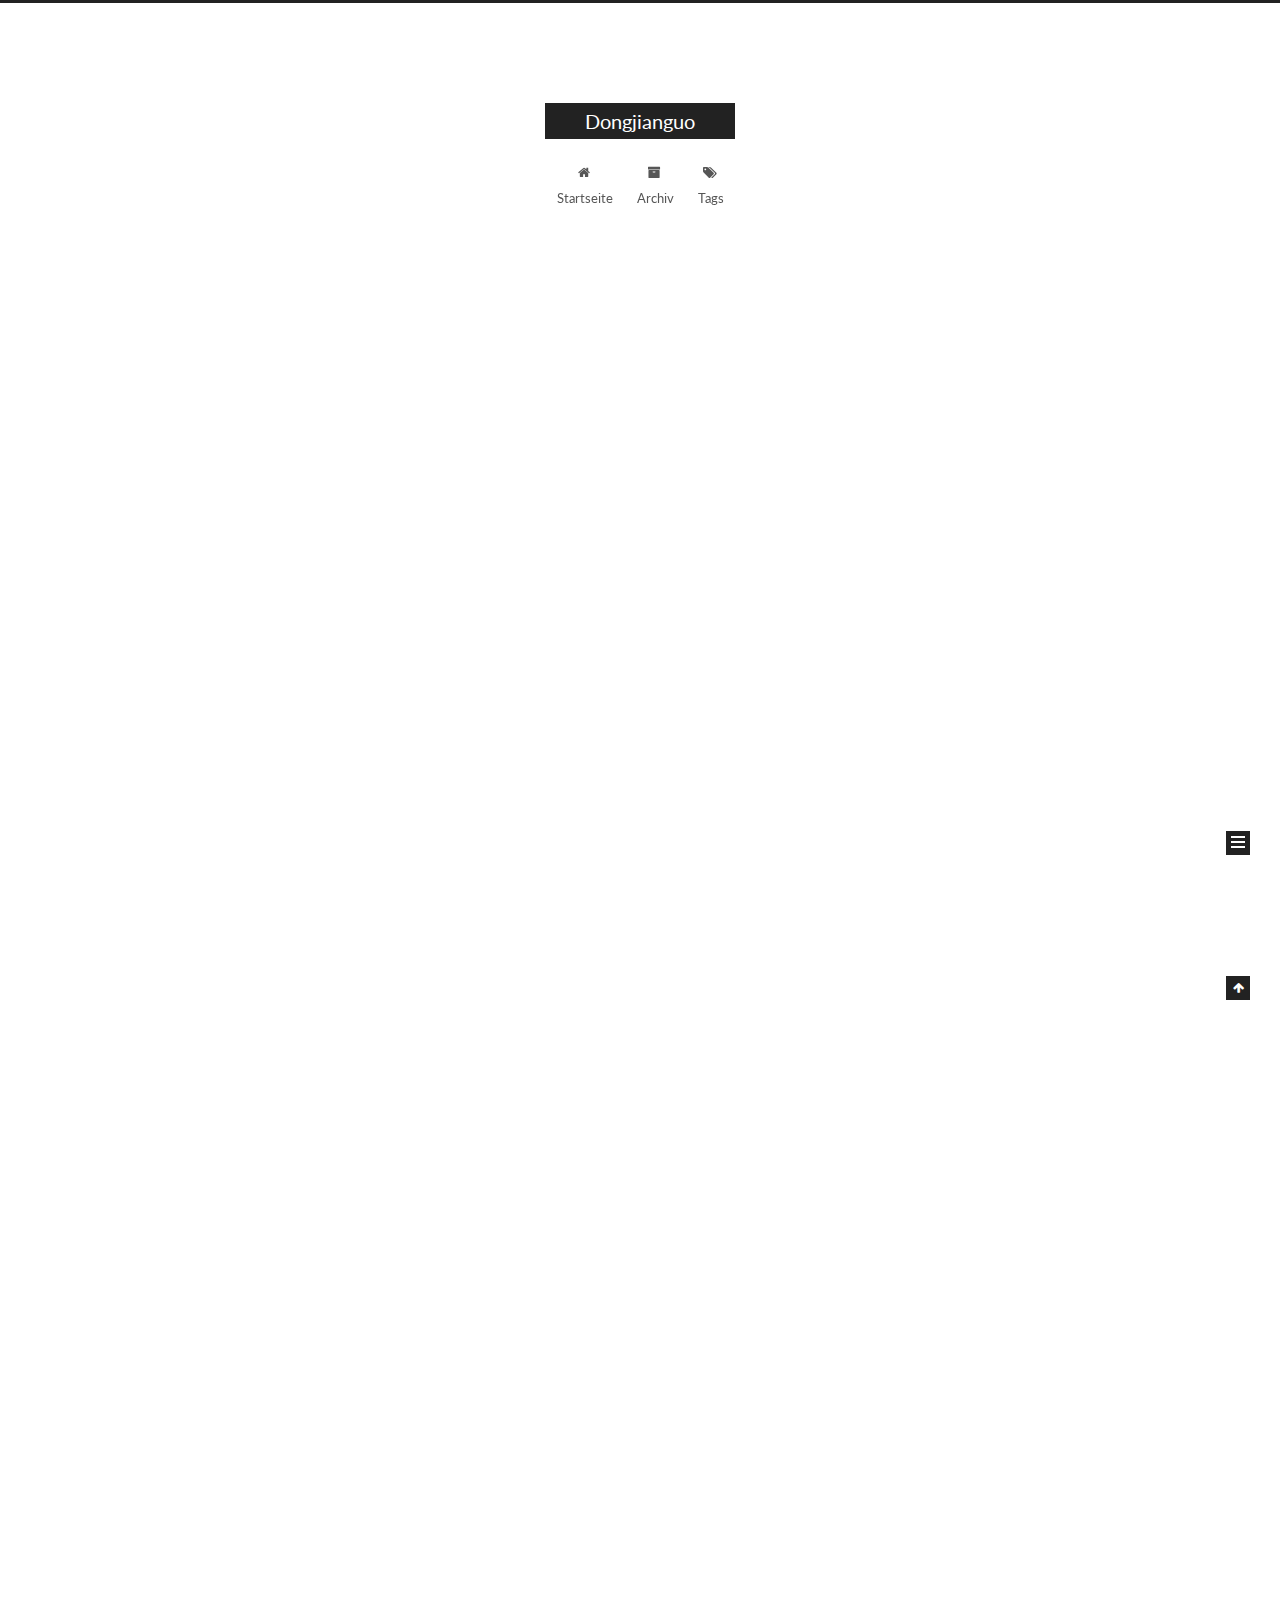
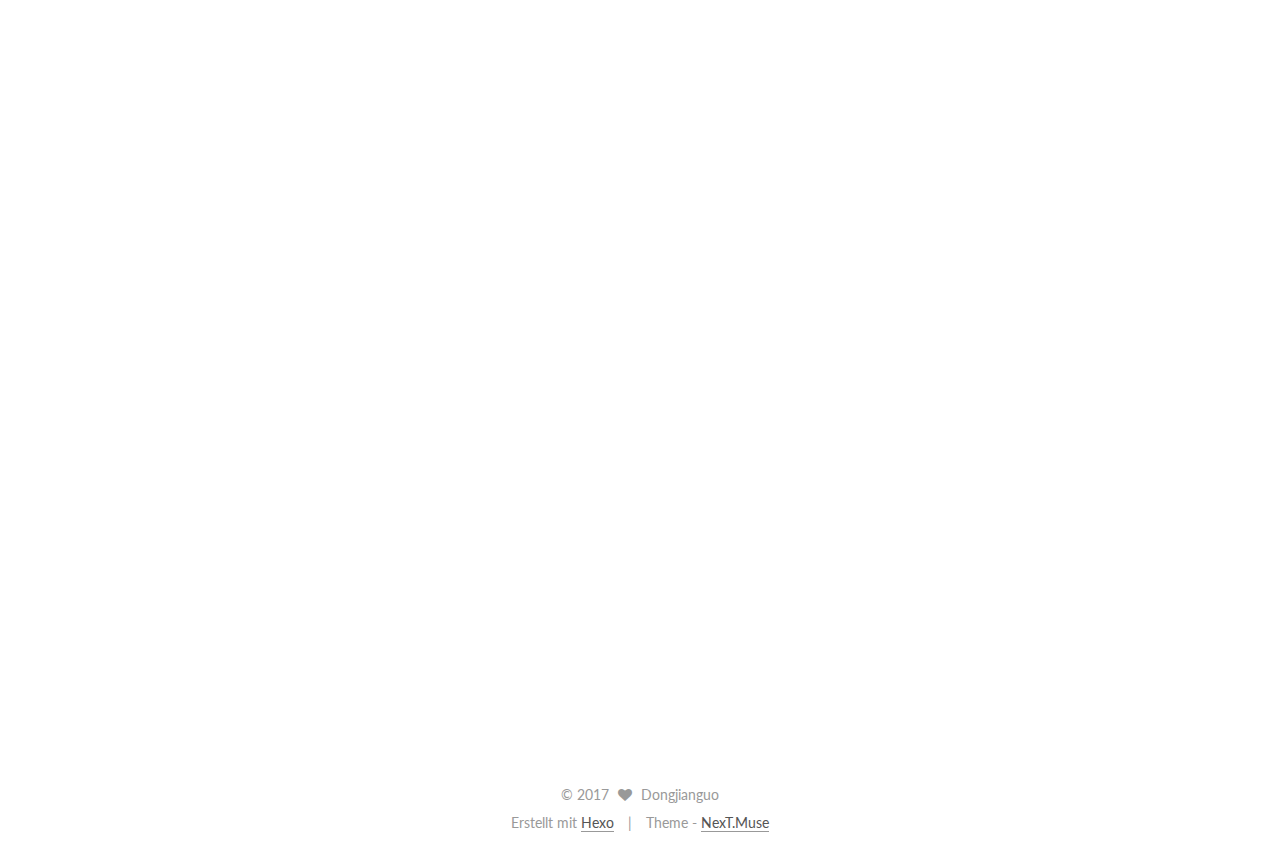
==== commit d54d9960: "Site updated: 2017-12-24 19:19:28" ====
--- a/index.html
+++ b/index.html
@@ -202,7 +202,7 @@
             
               <i class="menu-item-icon fa fa-fw fa-home"></i> <br />
             
-            Accueil
+            Startseite
           </a>
         </li>
       
@@ -212,7 +212,7 @@
             
               <i class="menu-item-icon fa fa-fw fa-archive"></i> <br />
             
-            Archives
+            Archiv
           </a>
         </li>
       
@@ -259,7 +259,7 @@
   
   
   <div class="post-block">
-    <link itemprop="mainEntityOfPage" href="http://yoursite.com/2017/12/22/hello-world/">
+    <link itemprop="mainEntityOfPage" href="http://yoursite.com/2017/12/24/CSS-center/">
 
     <span hidden itemprop="author" itemscope itemtype="http://schema.org/Person">
       <meta itemprop="name" content="Dongjianguo">
@@ -278,7 +278,7 @@
         
           <h1 class="post-title" itemprop="name headline">
                 
-                <a class="post-title-link" href="/2017/12/22/hello-world/" itemprop="url">Hello World</a></h1>
+                <a class="post-title-link" href="/2017/12/24/CSS-center/" itemprop="url">Hello World</a></h1>
         
 
         <div class="post-meta">
@@ -288,10 +288,10 @@
                 <i class="fa fa-calendar-o"></i>
               </span>
               
-                <span class="post-meta-item-text">Posté le</span>
+                <span class="post-meta-item-text">Veröffentlicht am</span>
               
-              <time title="Post created" itemprop="dateCreated datePublished" datetime="2017-12-22T10:33:02+08:00">
-                2017-12-22
+              <time title="Post created" itemprop="dateCreated datePublished" datetime="2017-12-24T19:17:22+08:00">
+                2017-12-24
               </time>
             
 
@@ -374,6 +374,134 @@
 
 
     
+      
+
+  
+
+  
+  
+  
+
+  <article class="post post-type-normal" itemscope itemtype="http://schema.org/Article">
+  
+  
+  
+  <div class="post-block">
+    <link itemprop="mainEntityOfPage" href="http://yoursite.com/2017/12/22/hello-world/">
+
+    <span hidden itemprop="author" itemscope itemtype="http://schema.org/Person">
+      <meta itemprop="name" content="Dongjianguo">
+      <meta itemprop="description" content="">
+      <meta itemprop="image" content="/images/avatar.gif">
+    </span>
+
+    <span hidden itemprop="publisher" itemscope itemtype="http://schema.org/Organization">
+      <meta itemprop="name" content="Dongjianguo">
+    </span>
+
+    
+      <header class="post-header">
+
+        
+        
+          <h1 class="post-title" itemprop="name headline">
+                
+                <a class="post-title-link" href="/2017/12/22/hello-world/" itemprop="url">Hello World</a></h1>
+        
+
+        <div class="post-meta">
+          <span class="post-time">
+            
+              <span class="post-meta-item-icon">
+                <i class="fa fa-calendar-o"></i>
+              </span>
+              
+                <span class="post-meta-item-text">Veröffentlicht am</span>
+              
+              <time title="Post created" itemprop="dateCreated datePublished" datetime="2017-12-22T10:33:02+08:00">
+                2017-12-22
+              </time>
+            
+
+            
+
+            
+          </span>
+
+          
+
+          
+            
+          
+
+          
+          
+
+          
+
+          
+
+          
+
+        </div>
+      </header>
+    
+
+    
+    
+    
+    <div class="post-body" itemprop="articleBody">
+
+      
+      
+
+      
+        
+          
+            <p>Welcome to <a href="https://hexo.io/" target="_blank" rel="noopener">Hexo</a>! This is your very first post. Check <a href="https://hexo.io/docs/" target="_blank" rel="noopener">documentation</a> for more info. If you get any problems when using Hexo, you can find the answer in <a href="https://hexo.io/docs/troubleshooting.html" target="_blank" rel="noopener">troubleshooting</a> or you can ask me on <a href="https://github.com/hexojs/hexo/issues" target="_blank" rel="noopener">GitHub</a>.</p>
+<h2 id="Quick-Start"><a href="#Quick-Start" class="headerlink" title="Quick Start"></a>Quick Start</h2><h3 id="Create-a-new-post"><a href="#Create-a-new-post" class="headerlink" title="Create a new post"></a>Create a new post</h3><figure class="highlight bash"><table><tr><td class="gutter"><pre><span class="line">1</span><br></pre></td><td class="code"><pre><span class="line">$ hexo new <span class="string">"My New Post"</span></span><br></pre></td></tr></table></figure>
+<p>More info: <a href="https://hexo.io/docs/writing.html" target="_blank" rel="noopener">Writing</a></p>
+<h3 id="Run-server"><a href="#Run-server" class="headerlink" title="Run server"></a>Run server</h3><figure class="highlight bash"><table><tr><td class="gutter"><pre><span class="line">1</span><br></pre></td><td class="code"><pre><span class="line">$ hexo server</span><br></pre></td></tr></table></figure>
+<p>More info: <a href="https://hexo.io/docs/server.html" target="_blank" rel="noopener">Server</a></p>
+<h3 id="Generate-static-files"><a href="#Generate-static-files" class="headerlink" title="Generate static files"></a>Generate static files</h3><figure class="highlight bash"><table><tr><td class="gutter"><pre><span class="line">1</span><br></pre></td><td class="code"><pre><span class="line">$ hexo generate</span><br></pre></td></tr></table></figure>
+<p>More info: <a href="https://hexo.io/docs/generating.html" target="_blank" rel="noopener">Generating</a></p>
+<h3 id="Deploy-to-remote-sites"><a href="#Deploy-to-remote-sites" class="headerlink" title="Deploy to remote sites"></a>Deploy to remote sites</h3><figure class="highlight bash"><table><tr><td class="gutter"><pre><span class="line">1</span><br></pre></td><td class="code"><pre><span class="line">$ hexo deploy</span><br></pre></td></tr></table></figure>
+<p>More info: <a href="https://hexo.io/docs/deployment.html" target="_blank" rel="noopener">Deployment</a></p>
+
+          
+        
+      
+    </div>
+    
+    
+    
+
+    
+
+    
+
+    
+
+    <footer class="post-footer">
+      
+
+      
+
+      
+
+      
+      
+        <div class="post-eof"></div>
+      
+    </footer>
+  </div>
+  
+  
+  
+  </article>
+
+
+    
   </section>
 
   
@@ -420,8 +548,8 @@
           
             <div class="site-state-item site-state-posts">
               <a href="/archives/">
-                <span class="site-state-item-count">1</span>
-                <span class="site-state-item-name">articles</span>
+                <span class="site-state-item-count">2</span>
+                <span class="site-state-item-name">Artikel</span>
               </a>
             </div>
           
@@ -475,11 +603,11 @@
 
 
 <div class="powered-by">
-  Powered by <a class="theme-link" href="https://hexo.io">Hexo</a>
+  Erstellt mit  <a class="theme-link" href="https://hexo.io">Hexo</a>
 </div>
 
 <div class="theme-info">
-  Thème -
+  Theme -
   <a class="theme-link" href="https://github.com/iissnan/hexo-theme-next">
     NexT.Muse
   </a>
--- a/css/main.css
+++ b/css/main.css
@@ -1807,7 +1807,7 @@
   width: 4px;
   height: 4px;
   border-radius: 50%;
-  background: #b9ad04;
+  background: #f62513;
 }
 .links-of-blogroll {
   font-size: 13px;
